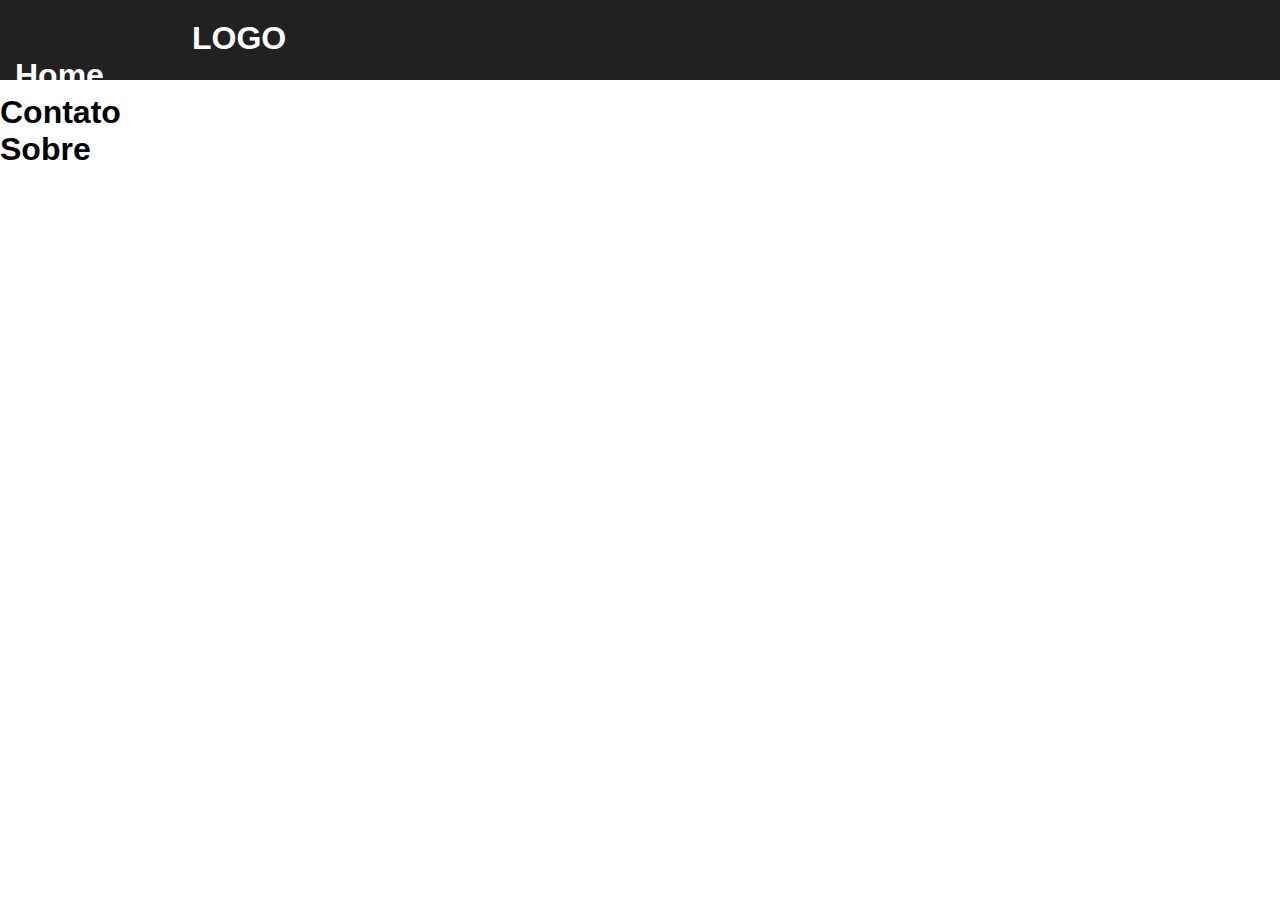
==== index.html @ c7232c11 "primeiro desafio" ====
<!DOCTYPE html>
<html lang="pt-br">
<head>
    <meta charset="UTF-8">
    <meta http-equiv="X-UA-Compatible" content="IE=edge">
    <meta name="viewport" content="width=device-width, initial-scale=1.0">
    <link rel="stylesheet" href="Estilos/style.css">
    <title>Document</title>
</head>
    <header>
        <h1 id="logo">
            LOGO
        </h1>
        <nav id="home">
        <h1 class="home">
            Home
        </h1>
    </nav>
        <nav id="contato">
        <h1 class="contato">
            Contato
        </h1>
    </nav>
        <nav id="sobre">
        <h1 class="sobre">
            Sobre
        </h1>
    </nav>
    
    </header>
<body>
    
</body>
</html>
---- Estilos/style.css ----
* {
    margin: 0;
    padding: 0;
    border: 0;

}
header {
    width: 100%;
    height: 80px;
    background-color: #212121;
    margin: 0 auto;
    font-family: Arial, Helvetica, sans-serif;
    position: absolute;
   
}
#logo {   
    color: #fff;
    padding-left: 15%;
    padding-top: 20px;
}
nav#home .home {
    right: 80px;
    color: #fff;
    padding-right: 15px;
    padding-left: 15px;
    
}
nav#home .home:hover {
   background-color: #F9A825;
   background-size: 15px;
   margin-bottom: 10px;
}
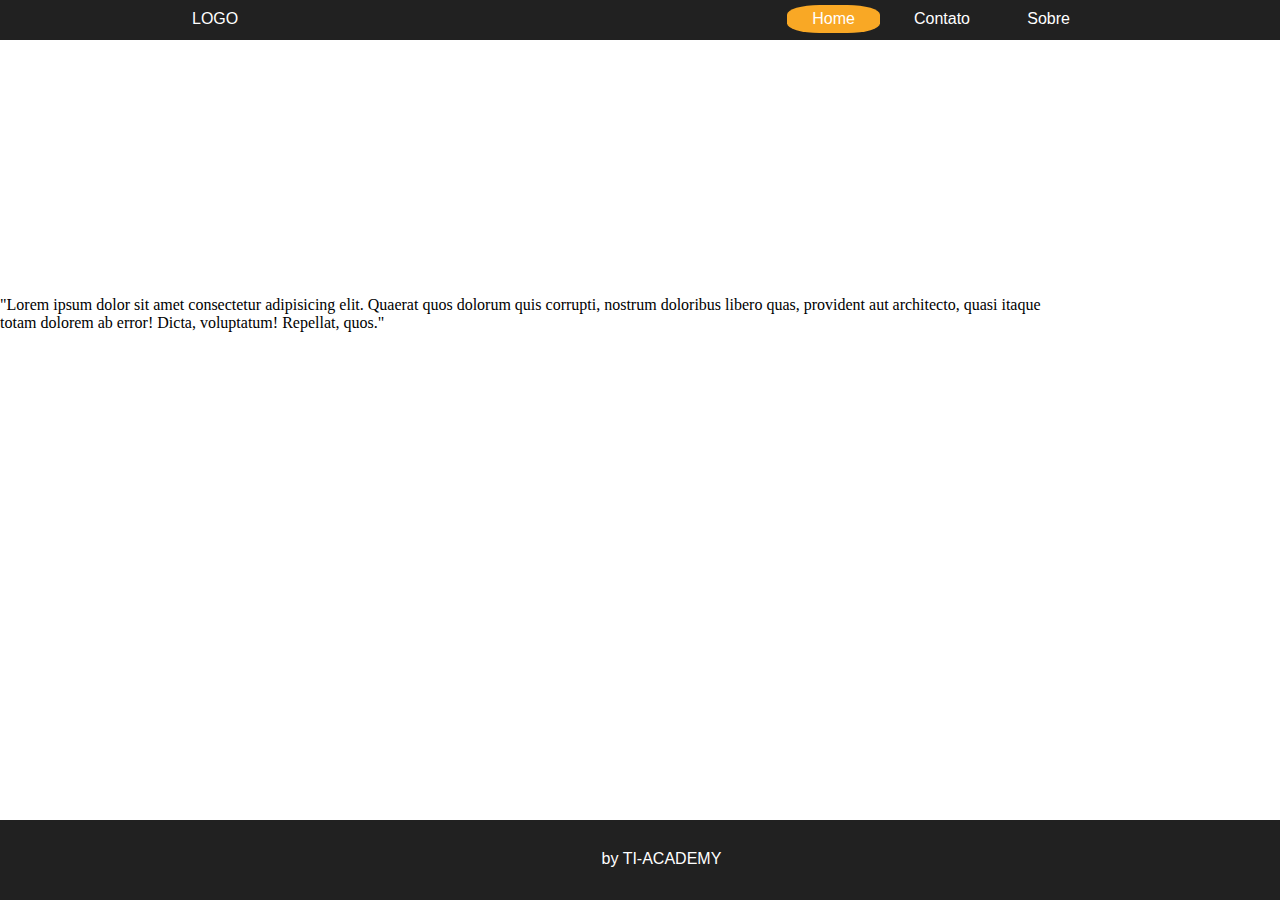
==== commit 682a91e3: "desafio primeiro" ====
--- a/index.html
+++ b/index.html
@@ -1,5 +1,6 @@
 <!DOCTYPE html>
 <html lang="pt-br">
+
 <head>
     <meta charset="UTF-8">
     <meta http-equiv="X-UA-Compatible" content="IE=edge">
@@ -7,28 +8,38 @@
     <link rel="stylesheet" href="Estilos/style.css">
     <title>Document</title>
 </head>
-    <header>
-        <h1 id="logo">
+
+<body>
+
+    <header id="top">
+
+        <div id="logo">
             LOGO
-        </h1>
-        <nav id="home">
-        <h1 class="home">
-            Home
-        </h1>
-    </nav>
-        <nav id="contato">
-        <h1 class="contato">
-            Contato
-        </h1>
-    </nav>
-        <nav id="sobre">
-        <h1 class="sobre">
-            Sobre
-        </h1>
-    </nav>
-    
+        </div>
+        <nav id="home" class="header-itens" href="index.html">Home</nav>
+        <nav id="contato" class="header-itens"> Contato</nav>
+        <nav id="sobre" class="header-itens"> Sobre</nav>
+
     </header>
-<body>
-    
+
+    <main>
+        <Article>
+            <p id="lorem">
+                "Lorem ipsum dolor sit amet consectetur adipisicing elit. Quaerat quos dolorum quis corrupti, nostrum
+                doloribus libero quas, provident aut architecto, quasi itaque totam dolorem ab error! Dicta, voluptatum!
+                Repellat, quos."
+            </p>
+
+        </Article>
+    </main>
+
+    <footer>
+        <div id="foot">
+            by TI-ACADEMY
+        </div>
+    </footer>
+
+
 </body>
+
 </html>--- a/Estilos/style.css
+++ b/Estilos/style.css
@@ -4,29 +4,76 @@
     border: 0;
 
 }
-header {
+header#top {
     width: 100%;
-    height: 80px;
+    height: 40px;
     background-color: #212121;
-    margin: 0 auto;
     font-family: Arial, Helvetica, sans-serif;
-    position: absolute;
+    position: relative;
+   
    
 }
 #logo {   
     color: #fff;
-    padding-left: 15%;
-    padding-top: 20px;
+    padding-left: 15% ;
+    padding-top: 10px;
 }
-nav#home .home {
-    right: 80px;
+#home {
+    right: 400px;
+    top: 5px;
+    background-color: #F9A825;
+    border-radius: 35%;
+}
+#home:hover {
+
+}
+.header-itens {
     color: #fff;
-    padding-right: 15px;
-    padding-left: 15px;
+    position: absolute;
+    padding: 5px 25px 5px 25px;
+}
+#contato {
+    right: 285px;
+    top: 5px;
+    position: absolute;
+
+}
+#sobre {
+    right: 185px;
+    top: 5px;
+    position: absolute;
+}
+
+#contato:hover, #sobre:hover {
+    background-color: red;
+    background-size: 10px;
+}
+
+#lorem {
+    padding-top: 20%;
+    margin-right: 200px;
+    position: absolute;
+    left: 0;
+
+}
+
+
+
+
+footer {
+    height: 80px;
+    width: 100%;
+    color: #fff;
+    background-color: #212121;
+    bottom: 0;
+    position: absolute;
+    font-family: Arial, Helvetica, sans-serif;
     
 }
-nav#home .home:hover {
-   background-color: #F9A825;
-   background-size: 15px;
-   margin-bottom: 10px;
+footer #foot {
+  margin-left: 47%;
+  margin-top: 30px;
+
+
+    
 }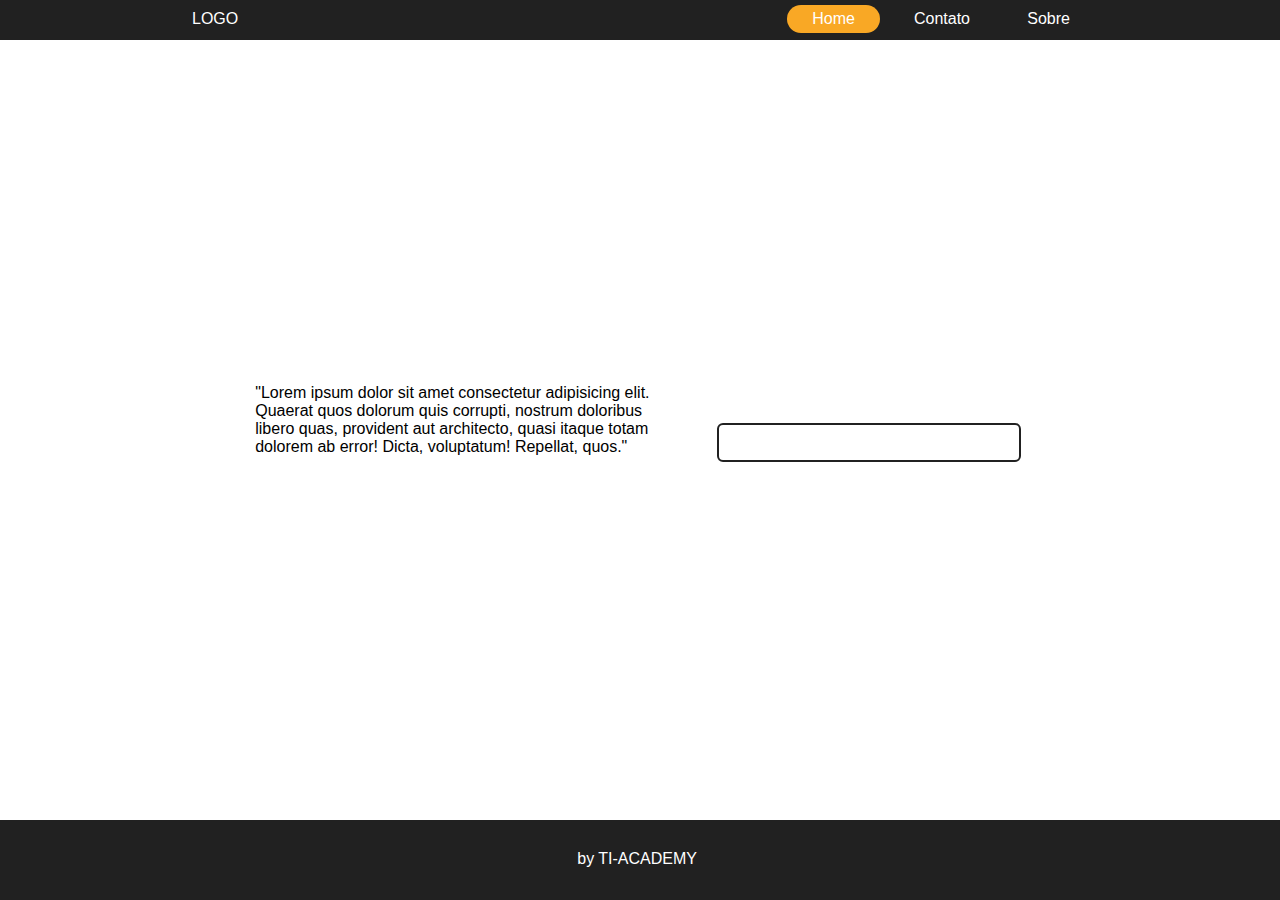
==== commit 262929e0: "Desafio primeiro" ====
--- a/index.html
+++ b/index.html
@@ -16,13 +16,14 @@
         <div id="logo">
             LOGO
         </div>
-        <nav id="home" class="header-itens" href="index.html">Home</nav>
-        <nav id="contato" class="header-itens"> Contato</nav>
-        <nav id="sobre" class="header-itens"> Sobre</nav>
+        <nav id="home" class="header-itens"><a href="index.html" class="hrefs"></a>Home </nav>
+        <nav id="contato" class="header-itens"><a href="contato.html" class="hrefs"></a> Contato</nav>
+        <nav id="sobre" class="header-itens" href="sobre.html" class="hrefs"> Sobre</nav>
 
     </header>
 
     <main>
+        <div id="main">
         <Article>
             <p id="lorem">
                 "Lorem ipsum dolor sit amet consectetur adipisicing elit. Quaerat quos dolorum quis corrupti, nostrum
@@ -31,6 +32,10 @@
             </p>
 
         </Article>
+    <form action="" method="">
+        <input required type="email" name="e-mail" id="mail">
+    </form>
+    </div>
     </main>
 
     <footer>
--- a/Estilos/style.css
+++ b/Estilos/style.css
@@ -4,6 +4,8 @@
     border: 0;
 
 }
+/* header */
+
 header#top {
     width: 100%;
     height: 40px;
@@ -18,14 +20,16 @@
     padding-left: 15% ;
     padding-top: 10px;
 }
+.hrefs {
+    background-color: rgba(#fff, 0);
+    background: transparent;
+}
 #home {
     right: 400px;
     top: 5px;
     background-color: #F9A825;
-    border-radius: 35%;
-}
-#home:hover {
-
+    border-radius: 30px;
+    color: #fff;
 }
 .header-itens {
     color: #fff;
@@ -48,17 +52,40 @@
     background-color: red;
     background-size: 10px;
 }
+/* main */
+#main {
+    height: 100px;
+    position: absolute;
+    width: 99.7%;
+    height: 85%;
+}
+#main #lorem {
+    position: absolute;
+    overflow-wrap: break-word;
+    width: 400px;
+    top: 45%;
+    left: 20%;
+    font-family: Arial, Helvetica, sans-serif;
+}
+article {
+    width: 400px;
+}
 
-#lorem {
-    padding-top: 20%;
-    margin-right: 200px;
+#main #mail {
+    width: 300px;
+    border: 2px solid #212121;
+    padding-top: 10px;
+    padding-bottom: 10px;
     position: absolute;
-    left: 0;
-
+    border-radius: 6px;
+    right: 20%;
+    top: 50%;
 }
 
 
 
+
+/* footer */
 
 footer {
     height: 80px;
@@ -71,7 +98,7 @@
     
 }
 footer #foot {
-  margin-left: 47%;
+  margin-left: 45.1%;
   margin-top: 30px;
 
 
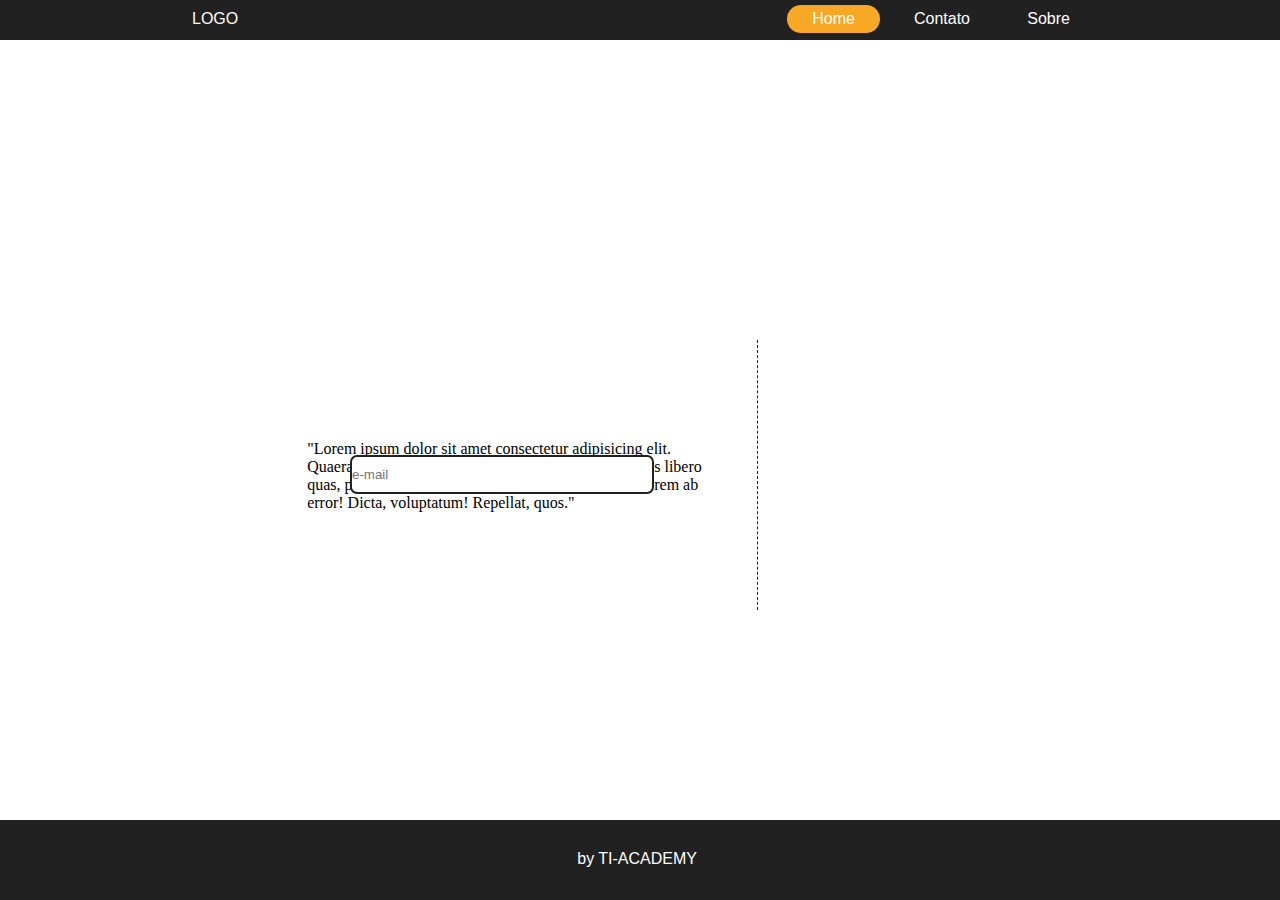
==== commit c0f79948: "finished" ====
--- a/index.html
+++ b/index.html
@@ -6,7 +6,7 @@
     <meta http-equiv="X-UA-Compatible" content="IE=edge">
     <meta name="viewport" content="width=device-width, initial-scale=1.0">
     <link rel="stylesheet" href="Estilos/style.css">
-    <title>Document</title>
+    <title>Desafio E-mail</title>
 </head>
 
 <body>
@@ -16,26 +16,33 @@
         <div id="logo">
             LOGO
         </div>
-        <nav id="home" class="header-itens"><a href="index.html" class="hrefs"></a>Home </nav>
-        <nav id="contato" class="header-itens"><a href="contato.html" class="hrefs"></a> Contato</nav>
-        <nav id="sobre" class="header-itens" href="sobre.html" class="hrefs"> Sobre</nav>
-
+        <nav id="home" class="header-itens"><a href="index.html" class="hrefs">Home</a> </nav>
+        <nav id="contato" class="header-itens"><a href="contato.html" class="hrefs">Contato</a> </nav>
+        <nav id="sobre" class="header-itens"><a href="sobre.html" class="hrefs">Sobre <a></nav>
     </header>
-
     <main>
-        <div id="main">
+        <div id="div1">
         <Article>
             <p id="lorem">
                 "Lorem ipsum dolor sit amet consectetur adipisicing elit. Quaerat quos dolorum quis corrupti, nostrum
                 doloribus libero quas, provident aut architecto, quasi itaque totam dolorem ab error! Dicta, voluptatum!
                 Repellat, quos."
             </p>
+        </Article>
+    </div>
 
-        </Article>
-    <form action="" method="">
-        <input required type="email" name="e-mail" id="mail">
+    <div id="div2">
+    <form action="" method="get"> 
+        <fieldset>
+        <input required placeholder="e-mail" type="email" name="e-mail" value="" id="mail"> 
+            <!-- <label id="escrita" for="mail">
+                e-mail
+            </label> -->
+        </fieldset>
     </form>
+
     </div>
+
     </main>
 
     <footer>
--- a/Estilos/style.css
+++ b/Estilos/style.css
@@ -21,8 +21,9 @@
     padding-top: 10px;
 }
 .hrefs {
-    background-color: rgba(#fff, 0);
-    background: transparent;
+    text-decoration: none;
+    color: #fff;
+
 }
 #home {
     right: 400px;
@@ -30,11 +31,13 @@
     background-color: #F9A825;
     border-radius: 30px;
     color: #fff;
+    
 }
 .header-itens {
     color: #fff;
     position: absolute;
     padding: 5px 25px 5px 25px;
+
 }
 #contato {
     right: 285px;
@@ -53,33 +56,49 @@
     background-size: 10px;
 }
 /* main */
-#main {
+/* #main {
     height: 100px;
     position: absolute;
     width: 99.7%;
     height: 85%;
-}
-#main #lorem {
+} */
+#div1#lorem {
     position: absolute;
     overflow-wrap: break-word;
     width: 400px;
-    top: 45%;
-    left: 20%;
     font-family: Arial, Helvetica, sans-serif;
+    padding-top: 100px;
 }
 article {
     width: 400px;
 }
 
-#main #mail {
+#div2 #mail {
     width: 300px;
     border: 2px solid #212121;
     padding-top: 10px;
     padding-bottom: 10px;
+    border-radius: 7px;
+
+
+}
+#div1{
+    border-right: 1px dashed #212121;
+    width: 400px;
+    height: 170px;
+    top: 300px;
+    left: 24%;
+    position: relative;
+    padding-top: 100px;
+    padding-right: 50px;
+}
+#div2 {
+    width: 400px; 
+    top: 340px;
+    height: 200px;
+    right: 530px;
     position: absolute;
-    border-radius: 6px;
-    right: 20%;
-    top: 50%;
+    padding-top: 115px;
 }
 
 
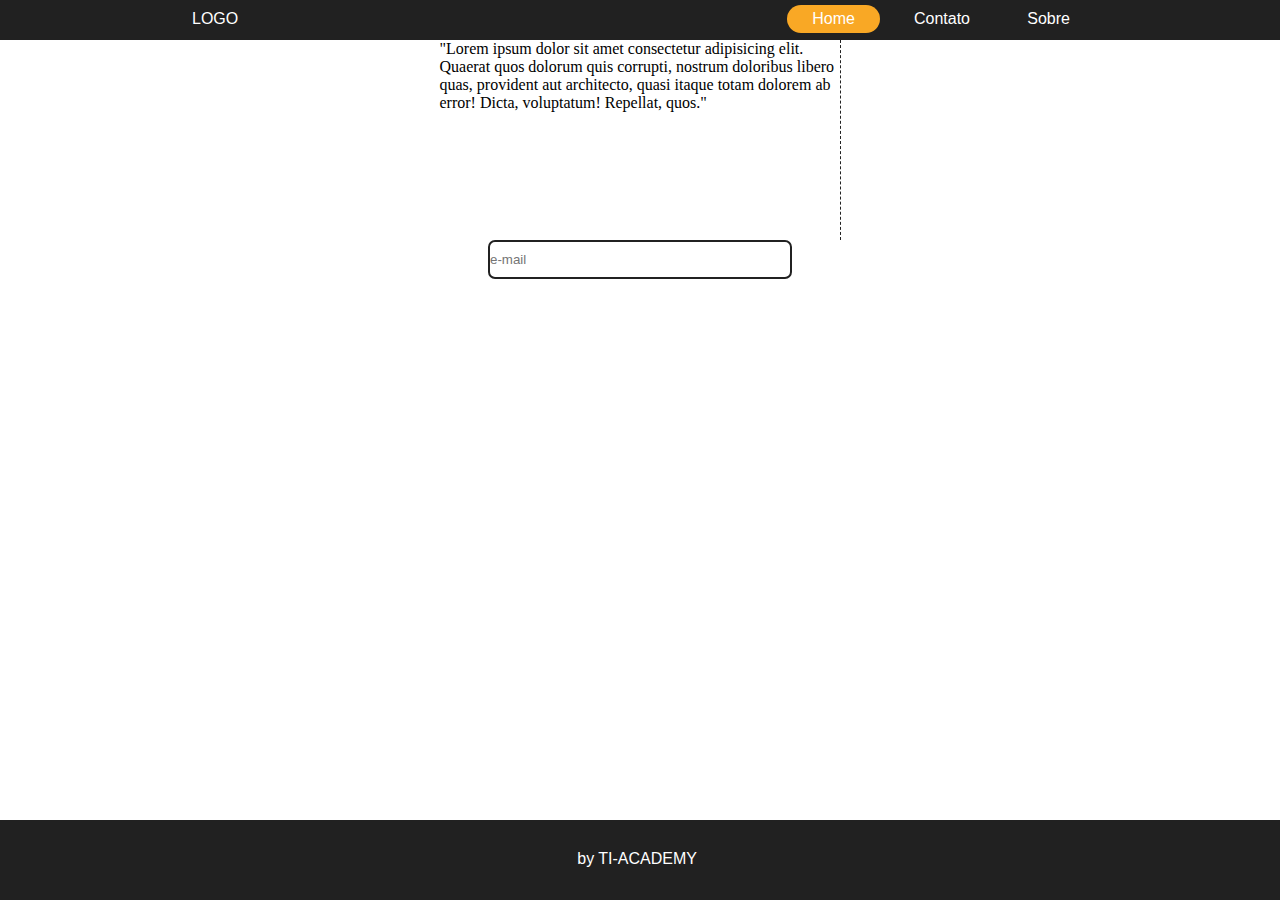
==== commit ef99f875: "refinação do layout" ====
--- a/index.html
+++ b/index.html
@@ -30,7 +30,7 @@
             </p>
         </Article>
     </div>
-
+    
     <div id="div2">
     <form action="" method="get"> 
         <fieldset>
@@ -45,6 +45,7 @@
 
     </main>
 
+
     <footer>
         <div id="foot">
             by TI-ACADEMY
--- a/Estilos/style.css
+++ b/Estilos/style.css
@@ -55,23 +55,27 @@
     background-color: red;
     background-size: 10px;
 }
+
+
+
+
+
 /* main */
-/* #main {
-    height: 100px;
-    position: absolute;
-    width: 99.7%;
-    height: 85%;
-} */
+
+
+
+main {
+    width: 100%;
+    height: max-content;
+}
+
 #div1#lorem {
-    position: absolute;
-    overflow-wrap: break-word;
     width: 400px;
+    margin: 0 auto;
     font-family: Arial, Helvetica, sans-serif;
-    padding-top: 100px;
+    justify-content: center;
 }
-article {
-    width: 400px;
-}
+
 
 #div2 #mail {
     width: 300px;
@@ -82,23 +86,23 @@
 
 
 }
+article {
+    width: 100%;
+    height: 100%;
+}
 #div1{
     border-right: 1px dashed #212121;
     width: 400px;
-    height: 170px;
-    top: 300px;
-    left: 24%;
-    position: relative;
-    padding-top: 100px;
-    padding-right: 50px;
+    height: 200px;
+    margin: 0 auto;
+    flex-direction: row;
+  
 }
 #div2 {
-    width: 400px; 
-    top: 340px;
+    right: 0;
+    width: 304px;
     height: 200px;
-    right: 530px;
-    position: absolute;
-    padding-top: 115px;
+    margin: 0 auto;
 }
 
 
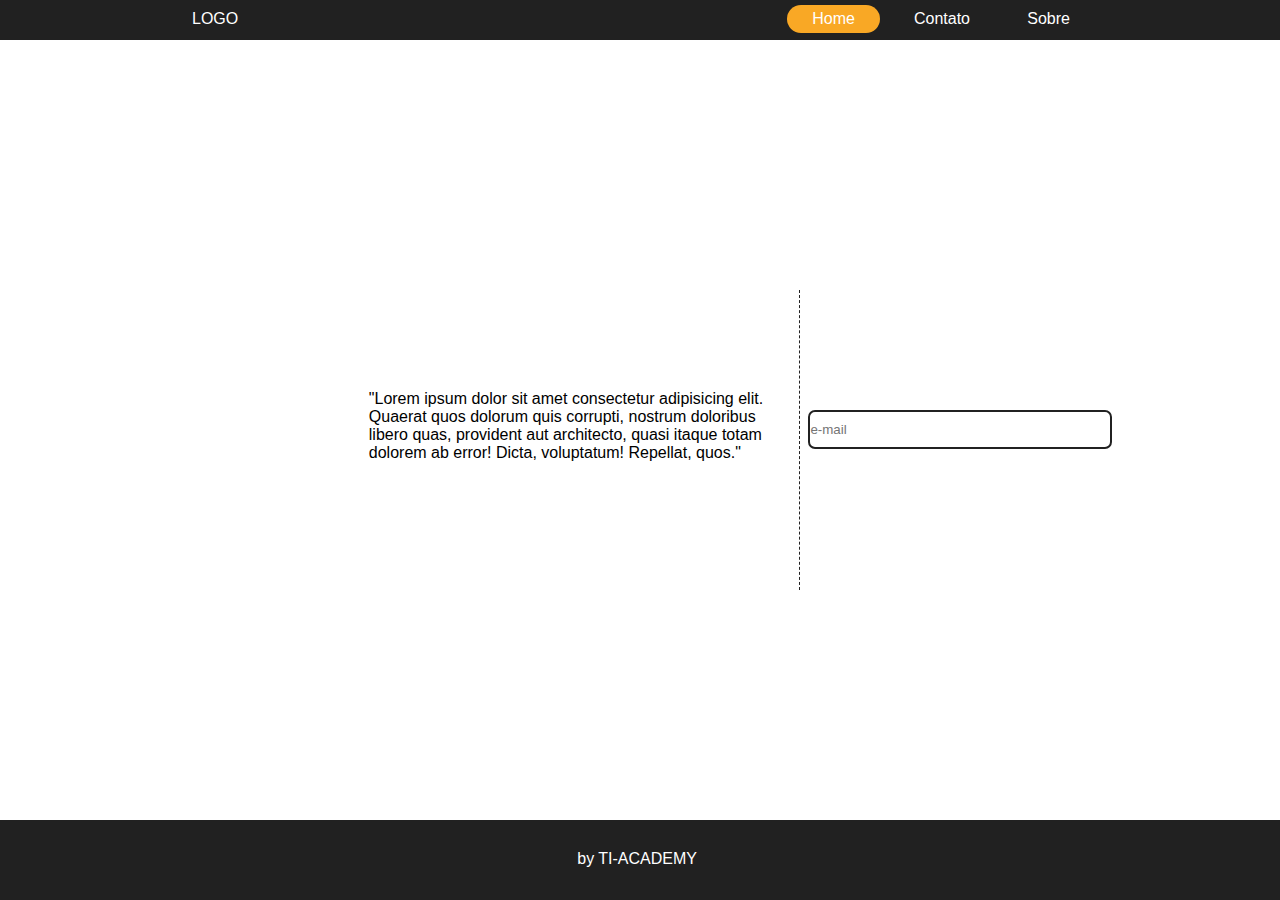
==== commit 53b0fb8a: "Finalizando o primeiro desafio" ====
--- a/index.html
+++ b/index.html
@@ -12,7 +12,6 @@
 <body>
 
     <header id="top">
-
         <div id="logo">
             LOGO
         </div>
@@ -21,28 +20,30 @@
         <nav id="sobre" class="header-itens"><a href="sobre.html" class="hrefs">Sobre <a></nav>
     </header>
     <main>
-        <div id="div1">
-        <Article>
-            <p id="lorem">
-                "Lorem ipsum dolor sit amet consectetur adipisicing elit. Quaerat quos dolorum quis corrupti, nostrum
-                doloribus libero quas, provident aut architecto, quasi itaque totam dolorem ab error! Dicta, voluptatum!
-                Repellat, quos."
-            </p>
-        </Article>
-    </div>
+        <div id="master">
+            <div id="div1">
+                <Article>
+                    <p id="lorem">
+                        "Lorem ipsum dolor sit amet consectetur adipisicing elit. Quaerat quos dolorum quis corrupti, nostrum
+                        doloribus libero quas, provident aut architecto, quasi itaque totam dolorem ab error! Dicta, voluptatum!
+                        Repellat, quos."
+                    </p>
+                </Article>
+            </div>
     
-    <div id="div2">
-    <form action="" method="get"> 
-        <fieldset>
-        <input required placeholder="e-mail" type="email" name="e-mail" value="" id="mail"> 
-            <!-- <label id="escrita" for="mail">
-                e-mail
-            </label> -->
-        </fieldset>
-    </form>
+            <div id="div2">
+                <form action="" method="get"> 
+                    <fieldset>
+                        <input required placeholder="e-mail" type="email" name="e-mail" value="" id="mail"> 
+                            <!-- <label id="escrita" for="mail">
+                                e-mail
+                            </label> -->
+                    </fieldset>
+                </form>
 
-    </div>
+            </div>
 
+        </div>  
     </main>
 
 
--- a/Estilos/style.css
+++ b/Estilos/style.css
@@ -63,21 +63,28 @@
 /* main */
 
 
-
+#master {
+    margin-top: 250px;
+    height: max-content;
+    width: 100%;
+    padding-left: 28%;
+}
 main {
+    height: max-content;
+    font-family: Arial, Helvetica, sans-serif;
     width: 100%;
-    height: max-content;
+    
 }
 
-#div1#lorem {
+#lorem {
     width: 400px;
-    margin: 0 auto;
-    font-family: Arial, Helvetica, sans-serif;
-    justify-content: center;
+    height: 72px;
+    padding-left: 20%;
+    
 }
 
 
-#div2 #mail {
+#mail {
     width: 300px;
     border: 2px solid #212121;
     padding-top: 10px;
@@ -86,24 +93,29 @@
 
 
 }
-article {
-    width: 100%;
-    height: 100%;
-}
+
 #div1{
     border-right: 1px dashed #212121;
-    width: 400px;
+    width: 500px;
     height: 200px;
-    margin: 0 auto;
-    flex-direction: row;
-  
+    left: 0;
+    padding-right: 30px ;
+    position: absolute;
+    padding-top: 100px;
+    margin-left: 21%;
+}
+article {
+    position: relative;
 }
 #div2 {
-    right: 0;
     width: 304px;
     height: 200px;
-    margin: 0 auto;
+    position: sticky;
+    padding-left: 450px;
+    padding-top: 120px;
 }
+
+
 
 
 
